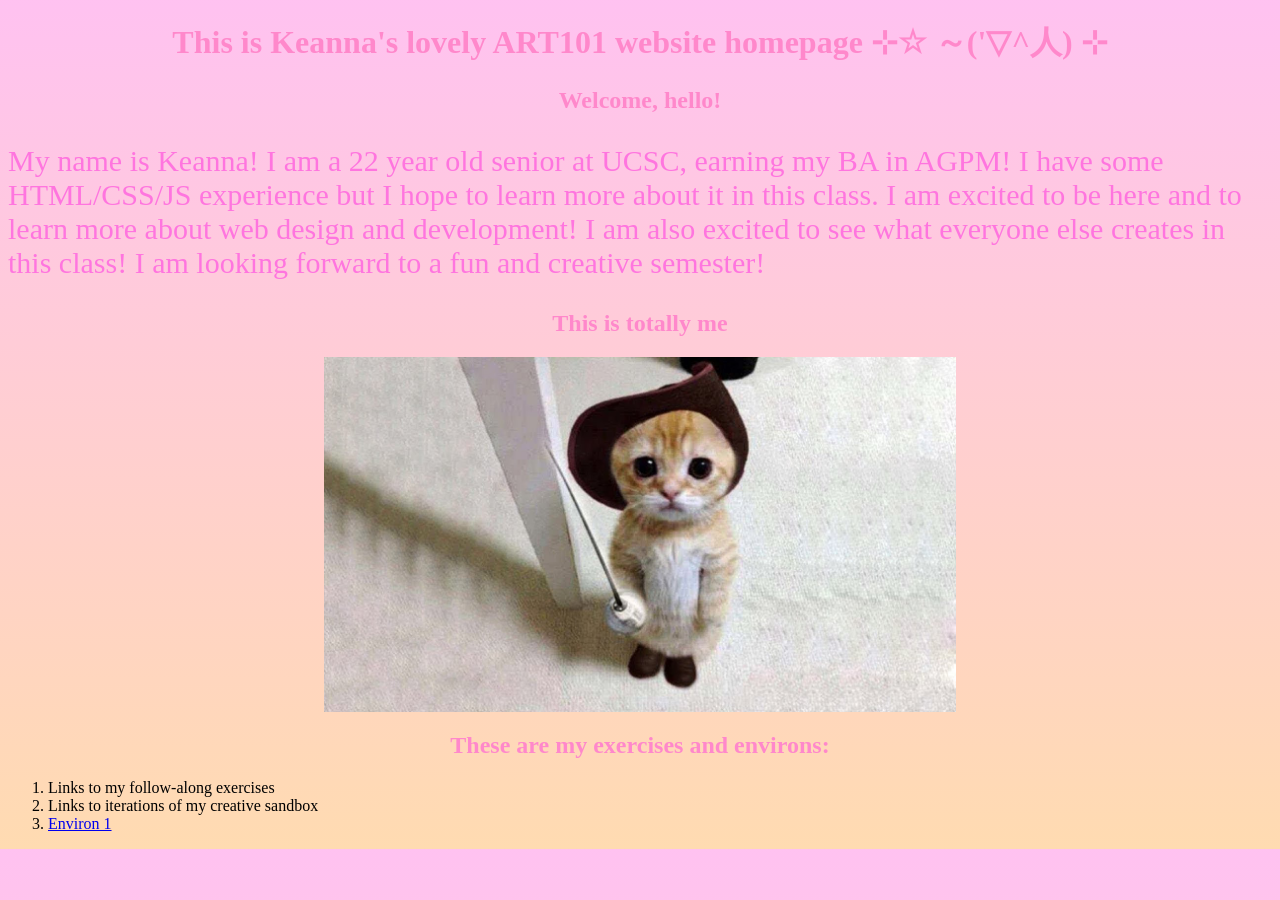
==== index/index.html @ d7a3598a "redid" ====
<!doctype html>
<html lang="en">
<head>
    <meta charset="utf-8">
    <title>Keanna's lovely ART101 website <3 </title>
    <link href="site.css" rel="stylesheet" type="text/css">
</head>

<style>
  h1,h2,h3 {
    text-align: center;
  }
</style>
<style>
  p {
    font-size: 30px;
  }
</style>  

<body>

    <h1>This is Keanna's lovely ART101 website homepage ⊹☆ ～('▽^人)
⊹</h1>
    <h2>Welcome, hello!</h2>

    <p>
        My name is Keanna! I am a 22 year old senior at UCSC, earning my BA in AGPM! 
        I have some HTML/CSS/JS experience but I hope to learn more about it in this class. 
        I am excited to be here and to learn more about web design and development! 
        I am also excited to see what everyone else creates in this class! 
        I am looking forward to a fun and creative semester!
    </p>

    <h2>This is totally me</h2>
    <img src="guy.jpg" 
    alt="A picture of me, Keanna, this is me irl!" 
    width="500"
    style="display: block; margin-left: auto; margin-right: auto; width: 50%;"
    style="border: 5px solid rgb(143, 8, 131);">


    <h2>These are my exercises and environs:</h2>
    <ol>    
        <li>Links to my follow-along exercises</li>
        <li>Links to iterations of my creative sandbox</li>
        <li><a href="/environ/en01.html">Environ 1</a></li>
    </ol>

</body>
</html>
---- index/site.css ----
body {
    background-image: linear-gradient(hsl(314, 100%, 88%), #ffdbb1);
    padding: 100;
}


h1,
h2,
h3 {
    color: #ff88cb;
    font-family: Verdana;
}
p {
    color: #ff75df;
    font-family: Cambria, Cochin, Georgia, Times, 'Times New Roman', serif;
}   

#grad {
  background-image: linear-gradient(to bottom, red, yellow);
}
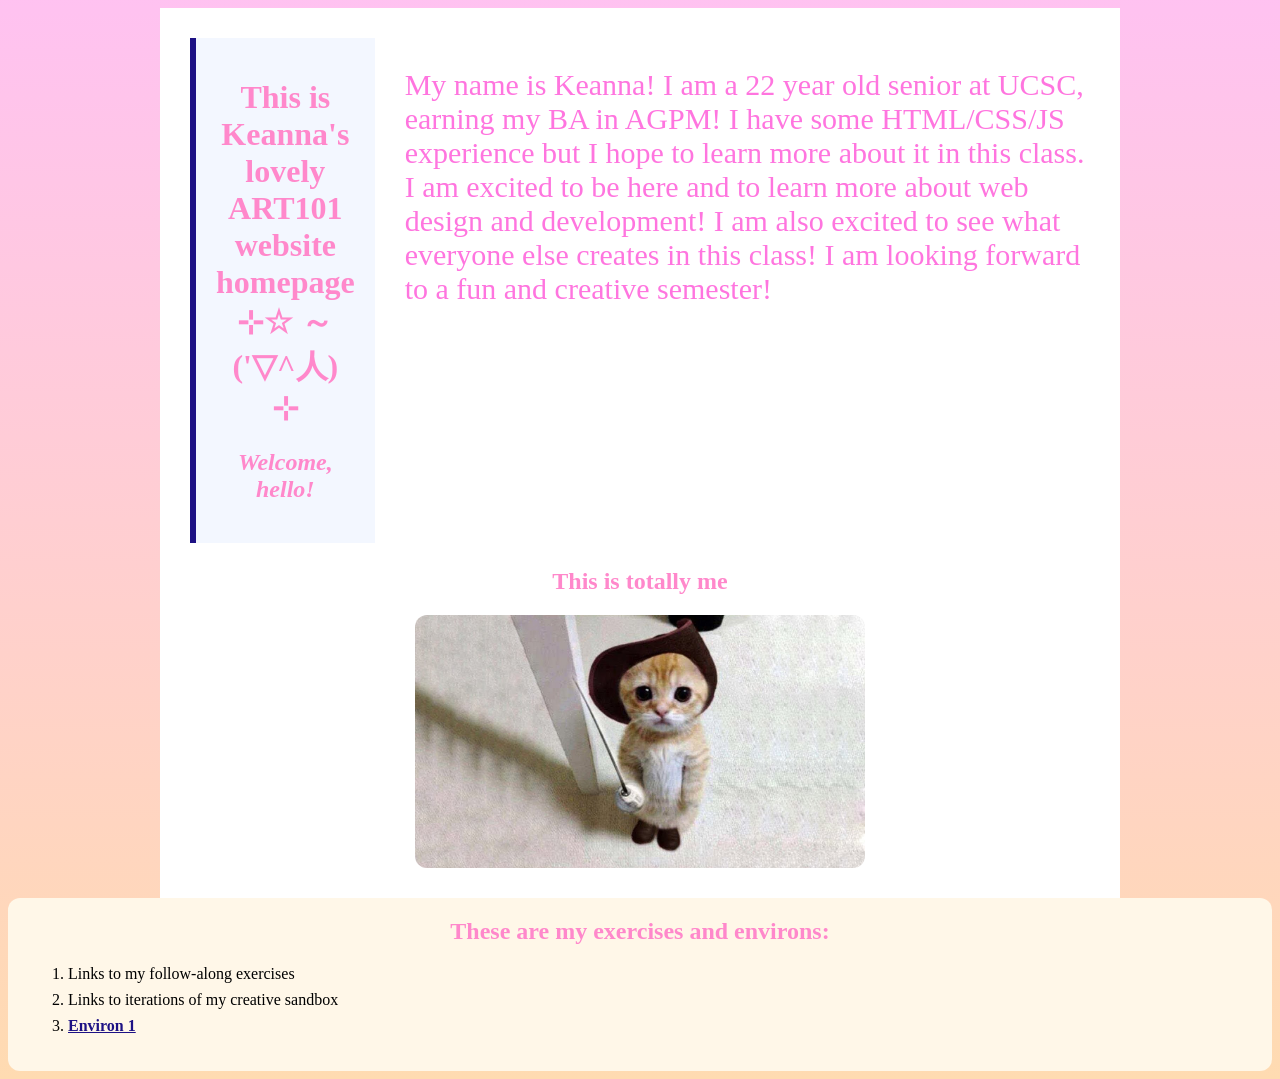
==== commit 72346bf8: "asd" ====
--- a/index/index.html
+++ b/index/index.html
@@ -1,13 +1,16 @@
 <!doctype html>
 <html lang="en">
+
 <head>
-    <meta charset="utf-8">
-    <title>Keanna's lovely ART101 website <3 </title>
-    <link href="site.css" rel="stylesheet" type="text/css">
+  <meta charset="utf-8">
+  <title>Keanna's lovely ART101 website <3 </title>
+      <link href="site.css" rel="stylesheet" type="text/css">
 </head>
 
 <style>
-  h1,h2,h3 {
+  h1,
+  h2,
+  h3 {
     text-align: center;
   }
 </style>
@@ -15,36 +18,48 @@
   p {
     font-size: 30px;
   }
-</style>  
+</style>
 
 <body>
 
-    <h1>This is Keanna's lovely ART101 website homepage ⊹☆ ～('▽^人)
-⊹</h1>
-    <h2>Welcome, hello!</h2>
+  <div id="page">
+    <div class="top-section">
+      <div id="introduction">
 
-    <p>
-        My name is Keanna! I am a 22 year old senior at UCSC, earning my BA in AGPM! 
-        I have some HTML/CSS/JS experience but I hope to learn more about it in this class. 
-        I am excited to be here and to learn more about web design and development! 
-        I am also excited to see what everyone else creates in this class! 
+        <h1>This is Keanna's lovely ART101 website homepage ⊹☆ ～('▽^人)
+          ⊹</h1>
+
+          
+        <h2>Welcome, hello!</h2>
+      </div>
+
+      <p>
+        My name is Keanna! I am a 22 year old senior at UCSC, earning my BA in AGPM!
+        I have some HTML/CSS/JS experience but I hope to learn more about it in this class.
+        I am excited to be here and to learn more about web design and development!
+        I am also excited to see what everyone else creates in this class!
         I am looking forward to a fun and creative semester!
-    </p>
+      </p>
+    </div>
+    <div class="profile">
 
-    <h2>This is totally me</h2>
-    <img src="guy.jpg" 
-    alt="A picture of me, Keanna, this is me irl!" 
-    width="500"
-    style="display: block; margin-left: auto; margin-right: auto; width: 50%;"
-    style="border: 5px solid rgb(143, 8, 131);">
+      <h2>This is totally me</h2>
+      <img src="guy.jpg" alt="A picture of me, Keanna, this is me irl!" width="500"
+        style="display: block; margin-left: auto; margin-right: auto; width: 50%;"
+        style="border: 5px solid rgb(143, 8, 131);">
 
-
-    <h2>These are my exercises and environs:</h2>
-    <ol>    
-        <li>Links to my follow-along exercises</li>
-        <li>Links to iterations of my creative sandbox</li>
-        <li><a href="/environ/en01.html">Environ 1</a></li>
-    </ol>
+    </div>
+  </div>
+  <div class="navigation">
+  <h2>These are my exercises and environs:</h2>
+  <ol>
+    <li>Links to my follow-along exercises</li>
+    <li>Links to iterations of my creative sandbox</li>
+    <li><a href="/environ/en01.html">Environ 1</a></li>
+  </ol>
+  </div>
+  </div>
 
 </body>
+
 </html>
--- a/index/site.css
+++ b/index/site.css
@@ -10,11 +10,78 @@
     color: #ff88cb;
     font-family: Verdana;
 }
+
 p {
     color: #ff75df;
     font-family: Cambria, Cochin, Georgia, Times, 'Times New Roman', serif;
-}   
+}
 
 #grad {
-  background-image: linear-gradient(to bottom, red, yellow);
+    background-image: linear-gradient(to bottom, red, yellow);
 }
+
+
+#page {
+    max-width: 900px;
+    margin: 0 auto 0 auto;
+    background: white;
+    padding: 30px;
+}
+
+.top-section {
+    display: flex;
+    gap: 30px;
+    align-items: flex-start;
+    margin: 0 0 25px 0;
+}
+
+#introduction {
+    background: #f3f7ff;
+    padding: 20px;
+    border-left: 6px solid #1d1184;
+    flex: 2;
+}
+
+#introduction h2 {
+    font-style: italic;
+    margin-top: 0;
+}
+
+#introduction p {
+    font-size: 120%;
+    line-height: 1.5;
+}
+
+
+.profile {
+    text-align: center;
+    flex: 1;
+}
+
+.profile img {
+    width: 220px;
+    border-radius: 12px;
+}
+
+.profile p {
+    font-size: 90%;
+}
+
+.navigation {
+    background: #fff7e8;
+    padding: 20px;
+    border-radius: 12px;
+}
+
+.navigation h2 {
+    margin-top: 0;
+}
+
+.navigation li {
+    margin-bottom: 8px;
+}
+
+.navigation a {
+    color: #1d1184;
+    font-weight: bold;
+}
